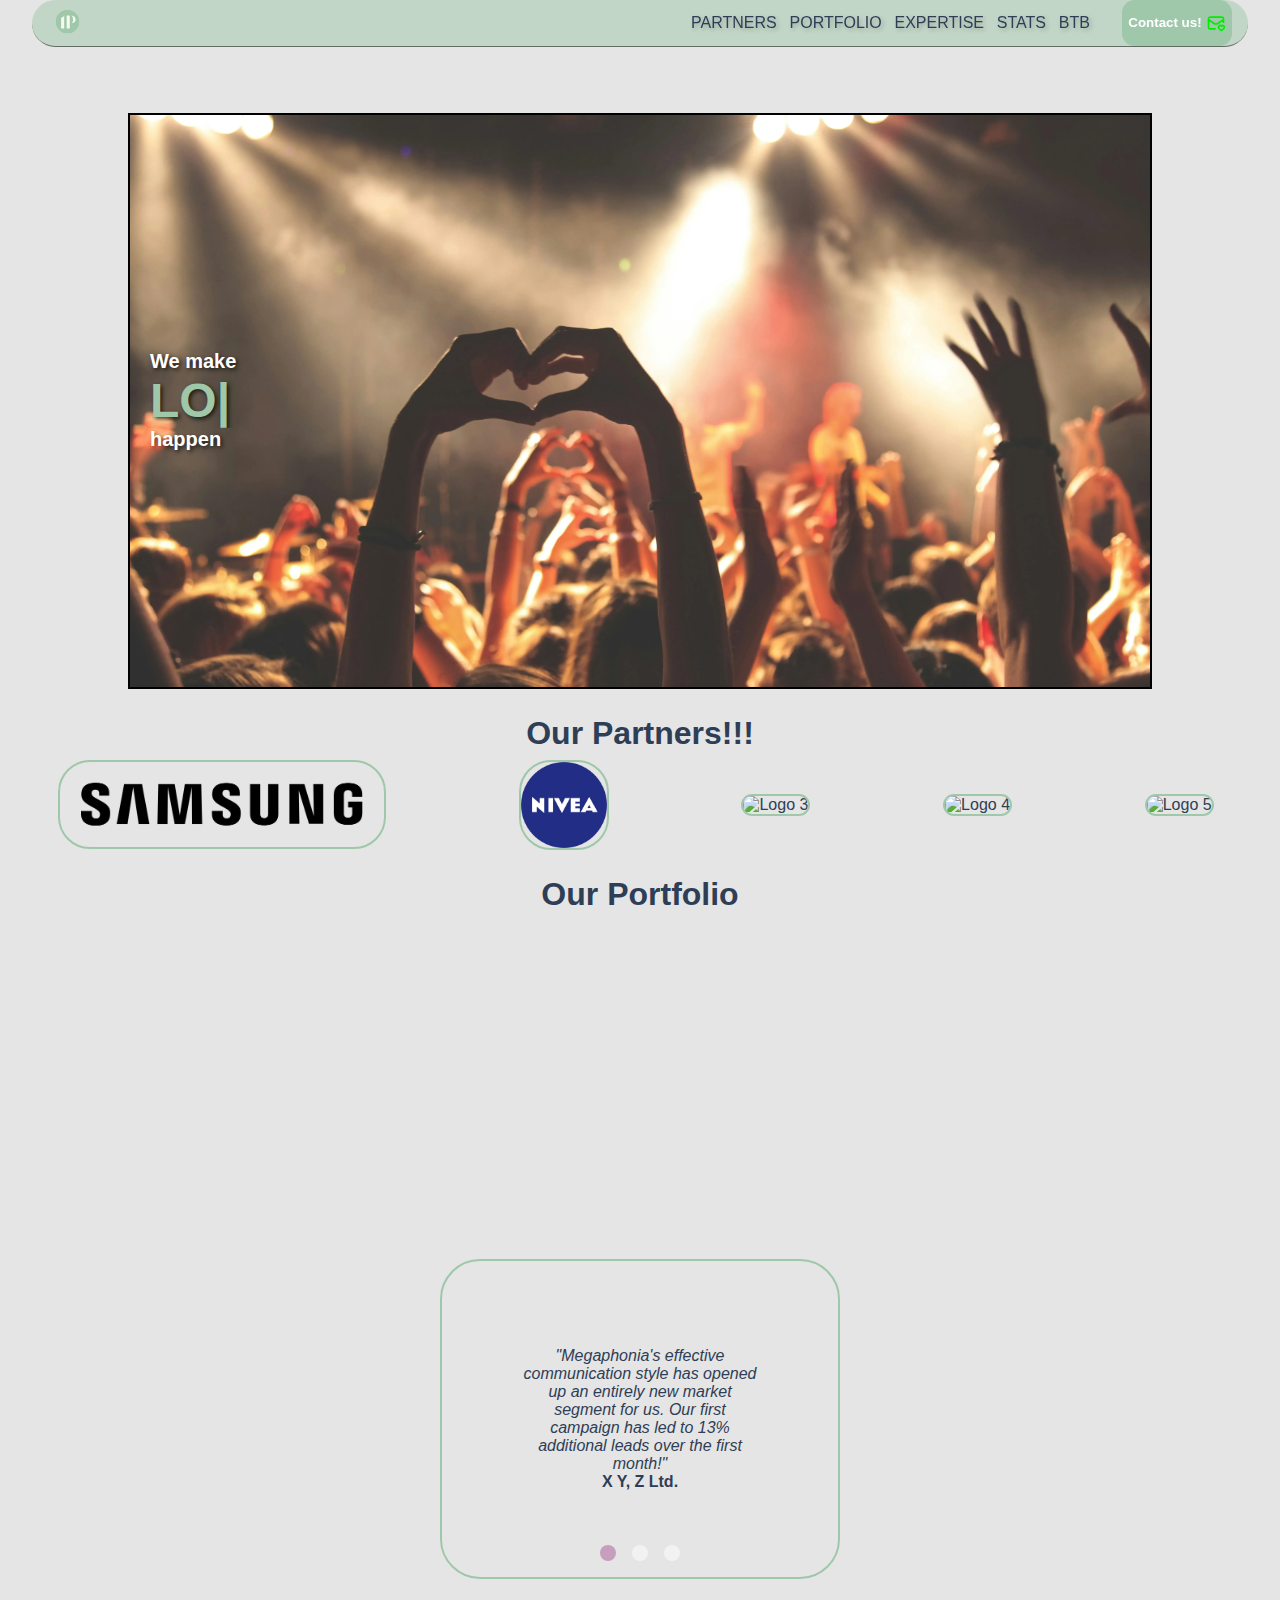
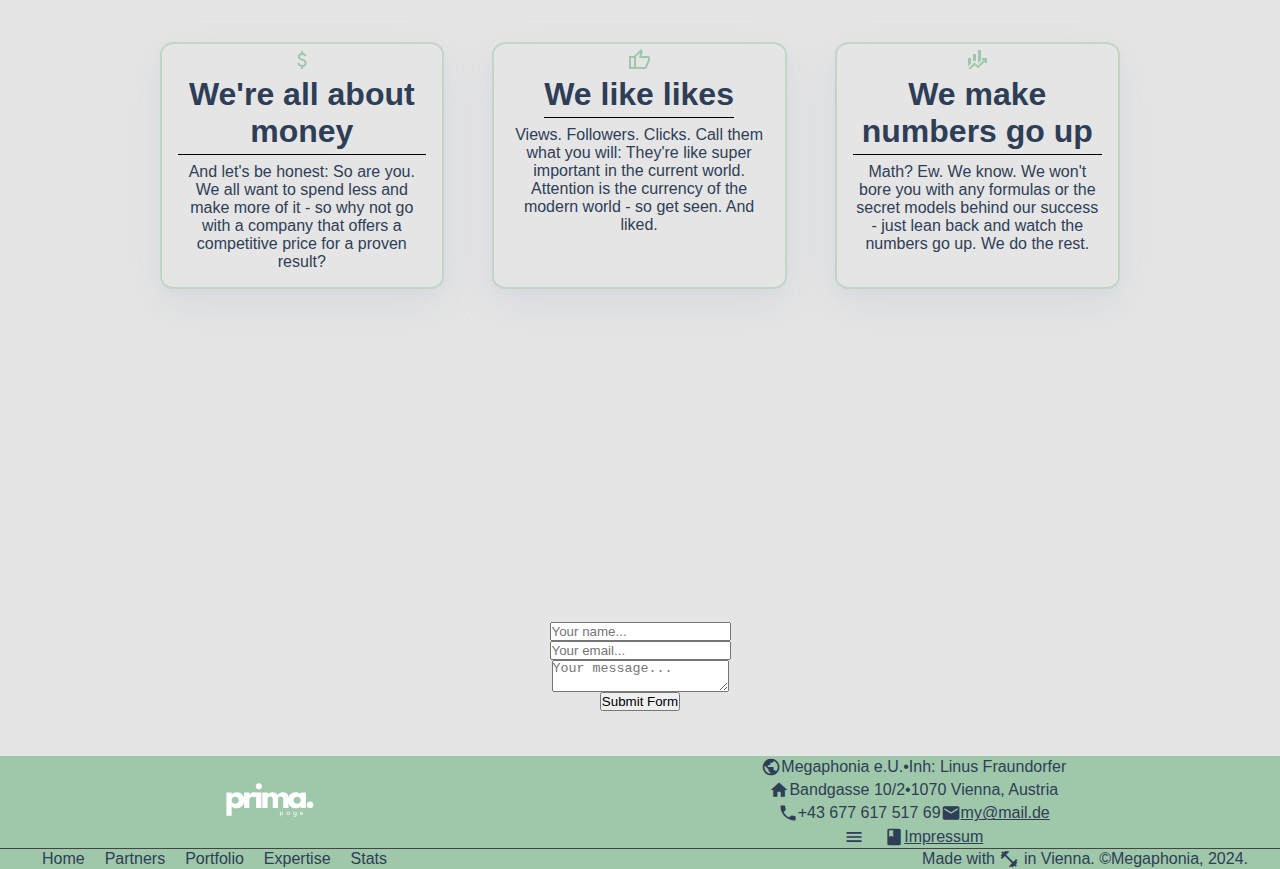
==== index.html @ dde67810 "testing github hook" ====
<!DOCTYPE html>
</body>
</html>
<html lang="en">
<head>
  <meta charset="UTF-8" />
  <meta name="viewport" content="width=device-width, initial-scale=1.0" />
  <title>Be heard.</title>
  <link href="index.css" rel="stylesheet" />
  <link href="header-footer.css" rel="stylesheet" />
  <link href="https://fonts.googleapis.com/icon?family=Material+Icons" rel="stylesheet" />
  <link rel="preconnect" href="https://rsms.me/">
  <link rel="stylesheet" href="https://rsms.me/inter/inter.css">
  <script src="header-footer.js" defer></script>
  <script src="index.js" defer></script>
</head>
<body>
  <div id="header-container"></div>

  <main>
    <section class="hero center-horizontal">
      <div class="hero-container">
        <div class="animation-container">
          <div class="image-container">
            <img class="animated-image" src="./img/hero/webp/crowd-heart.webp" alt="Dynamic Image">
            <img class="animated-image" src="./img/hero/webp/crowd-happy.webp" alt="Dynamic Image">
            <img class="animated-image" src="./img/hero/webp/fireworks.webp" alt="Dynamic Image">
            <img class="animated-image" src="./img/hero/webp/hercules.webp" alt="Dynamic Image">
            <img class="animated-image" src="./img/hero/webp/soccer.webp" alt="Dynamic Image">
            <img class="animated-image" src="./img/hero/webp/swimmer.webp" alt="Dynamic Image">
            <div class="text-overlay">
              <p>We make</p>
              <p id="animated-text" class="typing"></p>
              <p>happen</p>
            </div>
          </div>
        </div>
      </div>
    </section>

    <section id="partners">
      <h1>Our Partners!!!</h1>
      <div class="wrapper">
        <div class="logos">
          <img loading="lazy" src="./img/partners/samsung-logo.png" alt="Samsung">
          <img loading="lazy" src="./img/partners/nivea-logo.png" alt="Nivea">
          <img loading="lazy" src="https://picsum.photos/200/300" alt="Logo 3">
          <img loading="lazy" src="https://picsum.photos/200/300" alt="Logo 4">
          <img loading="lazy" src="https://picsum.photos/200/300" alt="Logo 5">
        </div>
        <div class="logos">
          <img loading="lazy" src="./img/partners/samsung-logo.png" alt="Samsung">
          <img loading="lazy" src="./img/partners/nivea-logo.png" alt="Nivea">
          <img loading="lazy" src="https://picsum.photos/200/300" alt="Logo 3">
          <img loading="lazy" src="https://picsum.photos/200/300" alt="Logo 4">
          <img loading="lazy" src="https://picsum.photos/200/300" alt="Logo 5">
        </div>
      </div>
    </section>

    <section id="portfolio" class="center-horizontal">
      <h1>Our Portfolio</h1>
      <div class="portfolio-wrapper">
        <div class="portfolio-pic appear">
          <a href="./portfolio.html">
            <img loading="lazy" src="https://picsum.photos/600/400" alt="Portfolio Image">
          </a>
        </div>
        <div class="portfolio-pic appear">
          <a href="./portfolio.html">
            <img loading="lazy" src="https://picsum.photos/600/400" alt="Portfolio Image">
          </a>
        </div>
        <div class="portfolio-pic appear">
          <a href="./portfolio.html">
            <img loading="lazy" src="https://picsum.photos/600/400" alt="Portfolio Image">
          </a>
        </div>
        <!-- <div class="portfolio-pic appear">
          <a href="./portfolio.html">
            <img loading="lazy" src="https://picsum.photos/600/400" alt="Portfolio Image">
          </a>
        </div> -->
      </div>
    </section>

    <section class="quote-slider">
      <div class="quote active">
        <div class="quote-info">
          <p class="quote-text">"Megaphonia's effective communication style has opened up an entirely new market segment for us. Our first campaign has led to 13% additional leads over the first month!"</p>
          <p class="quote-author">X Y, Z Ltd.</p>
        </div>
      </div>
      <div class="quote">
        <div class="quote-info">
          <p class="quote-text">"We were pleasantly surprised by the swift communication we had with Megaphonia. They always listened to our feedback to tailor the campaigns to our customers while still maintaining our own brand identity."</p>
          <p class="quote-author">Joe Rogan, Macrohard</p>
        </div>
      </div>
      <div class="quote">
        <div class="quote-info">
          <p class="quote-text">"As a startup, we wanted to get the most bang for our buck. Megaphonia delivered! Creativity does not have to be expensive - and they're worth every cent. We now trust them with all our marketing material."</p>
          <p class="quote-author">Petra M., Large Company</p>
        </div>
      </div>
      <div class="navigation">
        <svg class="chevron-left prev-btn" width="100%" height="100%" viewBox="-5.5 0 26 26" version="1.1" xmlns="http://www.w3.org/2000/svg" xmlns:xlink="http://www.w3.org/1999/xlink" xmlns:sketch="http://www.bohemiancoding.com/sketch/ns">
          <title>chevron-left</title>
          <desc>Created with Sketch Beta.</desc>
          <g id="Page-1" stroke="none" stroke-width="1" fill="none" fill-rule="evenodd" sketch:type="MSPage">
            <g id="Icon-Set-Filled" sketch:type="MSLayerGroup" transform="translate(-423.000000, -1196.000000)" fill="#000000">
              <path d="M428.115,1209 L437.371,1200.6 C438.202,1199.77 438.202,1198.43 437.371,1197.6 C436.541,1196.76 435.194,1196.76 434.363,1197.6 L423.596,1207.36 C423.146,1207.81 422.948,1208.41 422.985,1209 C422.948,1209.59 423.146,1210.19 423.596,1210.64 L434.363,1220.4 C435.194,1221.24 436.541,1221.24 437.371,1220.4 C438.202,1219.57 438.202,1218.23 437.371,1217.4 L428.115,1209" id="chevron-left" sketch:type="MSShapeGroup"></path>
            </g>
          </g>
        </svg>
        <svg class="chevron-right next-btn" width="100%" height="100%" viewBox="-5.5 0 26 26" version="1.1" xmlns="http://www.w3.org/2000/svg" xmlns:xlink="http://www.w3.org/1999/xlink" xmlns:sketch="http://www.bohemiancoding.com/sketch/ns">
          <title>chevron-right</title>
          <desc>Created with Sketch Beta.</desc>
          <g id="Page-1" stroke="none" stroke-width="1" fill="none" fill-rule="evenodd" sketch:type="MSPage">
            <g id="Icon-Set-Filled" sketch:type="MSLayerGroup" transform="translate(-474.000000, -1196.000000)" fill="#000000">
              <path d="M488.404,1207.36 L477.637,1197.6 C476.806,1196.76 475.459,1196.76 474.629,1197.6 C473.798,1198.43 473.798,1199.77 474.629,1200.6 L483.885,1209 L474.629,1217.4 C473.798,1218.23 473.798,1219.57 474.629,1220.4 C475.459,1221.24 476.806,1221.24 477.637,1220.4 L488.404,1210.64 C488.854,1210.19 489.052,1209.59 489.015,1209 C489.052,1208.41 488.854,1207.81 488.404,1207.36" id="chevron-right" sketch:type="MSShapeGroup"></path>
            </g>
          </g>
        </svg>
      </div>
      <div class="quote-slider-icons">
        <div class="quote-slider-icon active"></div>
        <div class="quote-slider-icon"></div>
        <div class="quote-slider-icon"></div>
      </div>
    </section>

    <section id="usp" class="center-horizontal">
      <div class="usp-section">
        <div class="usp-logo"><img src="./img/icons/dollar-sign.svg" alt="Dollar sign"></div>
        <div class="usp-text">
          <h1>We're all about money</h1>
          <p>And let's be honest: So are you. We all want to spend less and make more of it - so why not go with a company that offers a competitive price for a proven result?</p>
        </div>
      </div>
      <div class="usp-section">
        <div class="usp-logo"><img src="./img/icons/thumbs-up.svg" alt="Thumbs up"></div>
        <div class="usp-text">
          <h1>We like likes</h1>
          <p>Views. Followers. Clicks. Call them what you will: They're like super important in the current world. Attention is the currency of the modern world - so get seen. And liked.</p>
        </div>
      </div>
      <div class="usp-section">
        <div class="usp-logo"><img src="./img/icons/statistic-up.svg" alt="Statistics up"></div>
        <div class="usp-text">
          <h1>We make numbers go up</h1>
          <p>Math? Ew. We know. We won't bore you with any formulas or the secret models behind our success - just lean back and watch the numbers go up. We do the rest.</p>
        </div>
      </div>
    </section>

    <section id="stats">
      <div class="stats-copy">
        <h1><span class="counter" id="counter" data-target="20" data-duration="3000">0</span> smiles</h1>
        <p>Lorem ipsum dolor sit amet consectetur, adipisicing elit. Similique quibusdam et nisi modi, esse accusantium dolorem necessitatibus aspernatur officiis inventore.</p>
      </div>
      <div class="stats-copy">
        <h1><span class="counter" id="counter" data-target="14" data-duration="1000">5</span> %</h1>
        <p>Lorem ipsum dolor sit amet consectetur adipisicing elit. Amet iure earum atque libero sit totam, rerum possimus expedita dolorem labore minima praesentium modi rem eum molestiae aliquid officiis molestias debitis consequuntur ipsum quibusdam! Iste, quaerat ad deleniti rem repellat, commodi impedit perferendis labore, iusto facilis sunt? Perferendis quas necessitatibus qui.</p>
      </div>
      <div class="stats-copy">
        <h1><span class="counter" id="counter" data-target="1337" data-duration="9000">420</span> clients</h1>
        <p>Lorem ipsum dolor sit amet consectetur adipisicing elit. Doloremque quos ipsum labore at minus ex?</p>
      </div>
    </section>

    <section id="contact-form" class="contact-us">
      <form id="contact-form" action="https://api.web3forms.com/submit" method="POST">
        <input type="hidden" name="access_key" value="3937ab00-0ff1-48d8-9ce5-38470c4da02c" />
        <input type="text" name="name" placeholder="Your name..." required />
        <input type="email" name="email" placeholder="Your email..." required />
        <textarea name="message" placeholder="Your message..." required></textarea>
        <input type="checkbox" name="botcheck" class="hidden" style="display: none" />
        <div class="h-captcha" data-captcha="true"></div>
        <input type="hidden" name="redirect" value="https://mywebsite.com/thanks.html" />
        <button type="submit">Submit Form</button>
      </form>
    </section>
  </main>

  <div id="footer-container"></div>
</body>
</html>
---- index.css ----
:root {
  --main-bg-color: rgba(0, 0, 0, 0.1);
  --secondary-bg-color: #9fc7aa;
  --secondary-bg-color-rgba: rgba(159, 199, 170, 0.5);
  --active-color: #c79fbc;
  --main-font-color: #2e3e56;
  --secondary-font-color: #444;
  font-family: Inter, "Bebas Neue", sans-serif;
  font-feature-settings: "liga" 1, "calt" 1;
}

@supports (font-variation-settings: normal) {
  :root {
    font-family: InterVariable, sans-serif;
  }
}

* {
  margin: 0;
  padding: 0;
  box-sizing: border-box;
}

.center-horizontal {
  margin: 0 auto;
}

.hero-container,
.portfolio-wrapper,
.quote-slider,
.usp-section,
#stats {
  margin: 0 auto;
}

body {
  display: flex;
  flex-direction: column;
  align-items: center;
  background-color: var(--main-bg-color);
  color: var(--main-font-color);
  gap: 5vh;
}

body main {
  display: flex;
  flex-direction: column;
  gap: 2vh;
}

.hero {
  margin: 7.5vh auto 0;
  width: 80vw;
  max-width: 1200px;
  display: flex;
}

.hero-container {
  width: 100%;
  aspect-ratio: 16/9;
  display: flex;
  justify-content: center;
  align-items: center;
  overflow: hidden;
  background-color: var(--main-bg-color);
  position: relative;
}

.animation-container {
  position: absolute;
  width: 100%;
  height: 100%;
  overflow: hidden;
  border: 2px solid #000;
}

.image-container {
  position: absolute;
  width: 100%;
  height: 100%;
  display: flex;
  align-items: center;
  justify-content: center;
}

.animated-image {
  position: absolute;
  width: 100%;
  height: 100%;
  object-fit: cover;
  opacity: 0;
  transition: opacity 1s ease-in-out;
}

.animated-image.show {
  opacity: 1;
}

.text-overlay {
  position: absolute;
  left: 20px;
  display: flex;
  flex-direction: column;
  justify-content: center;
  height: 100%;
  color: #fff;
  text-shadow: 2px 2px 4px rgba(0, 0, 0, 0.7);
  z-index: 3;
  font-size: 1.25rem;
  font-weight: bold;
}

.typing {
  white-space: nowrap;
  overflow: hidden;
  font-size: 3rem;
  color: var(--secondary-bg-color);
}

@keyframes card-zoom {
  from {
    transform: scale(1);
  }
  to {
    transform: scale(1.2);
  }
}

#partners {
  width: 100vw;
  display: flex;
  flex-direction: column;
  overflow: hidden;
  position: relative;
}

#partners h1 {
  margin: 0;
  padding: 0.5rem 0;
  text-align: center;
  flex: 0 1 auto;
}

.wrapper {
  display: flex;
  flex-grow: 1;
  width: 200%;
  animation: scroll-horizontal 20s linear infinite;
  gap: 1rem;
  justify-content: space-around;
  align-items: center;
  position: relative;
}

.wrapper:hover {
  animation-play-state: paused;
}

@keyframes scroll-horizontal {
  0% {
    transform: translateX(0);
  }
  100% {
    transform: translateX(-50%);
  }
}

.wrapper .logos {
  display: flex;
  flex: 1;
  justify-content: space-around;
  align-items: center;
  gap: 1rem;
  border-radius: 2rem;
}

.logos img {
  height: auto;
  max-height: 10vh;
  object-fit: contain;
  border-radius: 2rem;
  border: 2px solid var(--secondary-bg-color);
}

#portfolio {
  display: flex;
  flex-wrap: wrap;
  flex-direction: column;
  max-width: 90vw;
  justify-content: center;
  align-items: center;
}

#portfolio h1 {
  text-align: center;
  padding: 0.5rem;
}

.portfolio-wrapper {
  display: flex;
  justify-content: center;
  align-items: center;
  gap: 1rem;
  flex-wrap: wrap;
}

.portfolio-pic {
  border: 2px solid var(--secondary-bg-color);
  border-radius: 2.5rem;
  width: 25vw;
  height: 25vw;
}

.portfolio-pic img {
  width: 100%;
  height: 100%;
  object-fit: cover;
  border-radius: 2.5rem;
}

#portfolio .appear {
  opacity: 0;
  transform: translateY(20px);
  transition: all 0.5s ease;
}

#portfolio.inview .appear:nth-child(1) {
  transition-delay: 0.1s;
  opacity: 1;
  transform: translateY(0);
}

#portfolio.inview .appear:nth-child(2) {
  transition-delay: 0.2s;
  opacity: 1;
  transform: translateY(0);
}

#portfolio.inview .appear:nth-child(3) {
  transition-delay: 0.3s;
  opacity: 1;
  transform: translateY(0);
}

#portfolio.inview .appear:nth-child(4) {
  transition-delay: 0.4s;
  opacity: 1;
  transform: translateY(0);
}

.quotes {
  margin-top: 5vh;
  border: 2px solid var(--secondary-bg-color);
  display: flex;
  width: 50vw;
  height: 25vh;
  justify-content: center;
  align-items: center;
}

.quote-slider {
  width: 25rem;
  height: 20rem;
  border: 2px solid var(--secondary-bg-color);
  border-radius: 2.5rem;
  position: relative;
  margin: 0 auto;
}

.quote-slider:hover .navigation {
  opacity: 1;
}

.quote-author {
  font-weight: bold;
}

.navigation {
  display: flex;
  align-items: center;
  justify-content: space-between;
  width: 100%;
  height: 100%;
  opacity: 0;
  transition: opacity ease 0.5s;
}

.quote-slider-icons .quote-slider-icon.active {
  background: var(--active-color);
}

.chevron-left,
.chevron-right {
  z-index: 999;
  width: 1.75rem;
  height: 1.75rem;
  background: rgba(255, 255, 255, 0.5);
  cursor: pointer;
  border-radius: 50%;
}

.quote-slider .quote {
  position: absolute;
  opacity: 0;
  width: 15rem;
  height: 5rem;
  text-align: center;
  display: flex;
  justify-content: center;
  align-items: center;
}

.quote-slider {
  display: flex;
  justify-content: center;
  align-items: center;
  text-align: justify;
}

.quote-slider .quote.active {
  opacity: 1;
  transform: translateX(0%);
  transition: transform 0.5s, opacity 0.25s;
}

.quote-slider .quote-info {
  position: absolute;
}

.quote-slider .quote-text {
  font-style: italic;
}

.quote-slider-icons {
  z-index: 999;
  width: 5rem;
  height: 1rem;
  position: absolute;
  bottom: 5%;
  left: 50%;
  transform: translateX(-50%);
  display: flex;
  justify-content: space-between;
}

.quote-slider-icon {
  background-color: rgba(255, 255, 255, 0.5);
  border-radius: 50%;
  height: 100%;
  width: 1rem;
  cursor: pointer;
}

#usp {
  margin-top: 5vh;
  width: 75vw;
  display: flex;
  justify-content: space-between;
  border-radius: 5%;
  gap: 5%;
}

.usp-section {
  /* background-color: var(--secondary-bg-color); */
  border-radius: 5%;
  text-align: center;
  /* border-color: var(--secondary-bg-color); */
  border: solid 2px var(--secondary-bg-color-rgba);
  /* box-shadow: var(--secondary-bg-color-rgba); */
  box-shadow: 0 5px 10px rgba(154, 160, 185, 0.05),
    0 15px 40px rgba(166, 173, 201, 0.2);
}

.usp-text {
  padding: 0 1rem 1rem;
}

.usp-text h1 {
  border-bottom: black 1px solid;
  display: inline-block;
  padding-bottom: 0.25rem;
}

.usp-text p {
  padding-top: 0.5rem;
}

.usp-logo img {
  filter: brightness(0) saturate(100%) invert(92%) sepia(12%) saturate(581%)
    hue-rotate(79deg) brightness(82%) contrast(89%);
  padding-top: 0.25rem;
}

#stats {
  display: flex;
  width: 75vw;
  flex-wrap: wrap;
  gap: 5%;
  margin-top: 5vh;
  justify-content: center;
  align-items: center;
  border-radius: 2rem;
}

@keyframes fadeIn {
  from {
    opacity: 0;
    transform: translateY(20px);
  }
  to {
    opacity: 1;
    transform: translateY(0);
  }
}

#stats .stats-copy {
  opacity: 0;
  flex: 1 1 20%;
  /* background-color: var(--secondary-bg-color); */
  transform: translateY(20px);
  border: 1px solid beige;
  text-align: center;
  border-radius: 1rem;
  border: solid 2px var(--secondary-bg-color-rgba);
  /* box-shadow: var(--secondary-bg-color-rgba); */
  box-shadow: 0 5px 10px rgba(154, 160, 185, 0.05),
    0 15px 40px rgba(166, 173, 201, 0.2);
}

#stats .stats-copy.animate {
  animation: fadeIn 1s forwards;
  padding: 1rem 1rem 1rem;
}

#stats .stats-copy h1 {
  color: var(--main-font-color);
  border-bottom: black 1px solid;
  display: inline-block;
  padding-bottom: 0.25rem;
}

#stats .stats-copy p {
  padding-top: 0.5rem;
}

.contact-us {
  display: flex;
  flex-direction: column;
  justify-content: center;
  align-items: center;
}

#contact-form {
  display: flex;
  flex-direction: column;
  align-items: center;
  width: auto;
}

@media (max-width: 768px) {
  .hero-container,
  .portfolio-wrapper {
    /* width: 90vw; */
  }

  .portfolio-pic {
    width: 75vw;
    height: 75vw;
  }

  #usp {
    flex-wrap: wrap;
    align-items: center;
  }

  .usp-section {
    width: 80%;
    margin-bottom: 1rem;
  }

  #stats {
    flex-direction: column;
    align-items: center;
    gap: 0;
  }

  #stats .stats-copy {
    width: 80%;
    margin-bottom: 1rem;
  }
}
---- header-footer.css ----
:root {
  --main-bg-color: rgba(0, 0, 0, 0.1); /*0a1128 is footer color*/
  --secondary-bg-color: #9fc7aa;
  --secondary-bg-color-rgba: rgba(159, 199, 170, 0.5);
  --active-color: #c79fbc;
  --main-font-color: #2e3e56;
  --secondary-font-color: #444;
  font-family: Inter, "Bebas Neue", sans-serif;
  font-feature-settings: "liga" 1, "calt" 1; /* fix for Chrome */
}

@supports (font-variation-settings: normal) {
  :root {
    font-family: InterVariable, sans-serif;
  }
}

* {
  margin: 0;
  padding: 0;
  box-sizing: border-box;
}

body {
  display: flex;
  flex-direction: column;
  align-items: center;
  background-color: var(--main-bg-color);
  color: var(--main-font-color);
  gap: 5vh;
}

#header-container,
#footer-container {
  width: 100%;
  display: flex;
  justify-content: center;
}

header#menu {
  display: flex;
  flex-direction: column;
  align-items: center;
  width: 95vw;
  position: fixed;
  top: 0;
  z-index: 1000;
  background-color: var(--secondary-bg-color-rgba);
  border-radius: 2.5rem;
  border-bottom: 1px solid rgba(0, 0, 0, 0.5);
  padding: 0 1rem;
  text-shadow: 2px 2px 4px rgba(0, 0, 0, 0.25);
}

header#menu .sticky {
  position: fixed;
  top: 0;
  width: 95vw;
  z-index: 1000;
}

nav {
  display: flex;
  flex-wrap: wrap;
  width: 100%;
  justify-content: center;
}

nav > div.menu-text {
  display: flex;
  justify-content: space-between;
  align-items: center;
  flex: 1;
}

nav menu-logo img {
  width: 2.5rem;
  aspect-ratio: 1;
}

nav menu-items {
  display: flex;
  justify-content: flex-end;
  align-items: center;
  flex: 2;
  margin-right: 1rem;
}

nav ul {
  display: flex;
  gap: 0.8rem;
  align-items: center;
  flex-wrap: wrap;
  justify-content: space-around;
}

nav ul li {
  list-style-type: none;
}

nav a {
  color: var(--main-font-color);
  text-decoration: none;
  transition: color 0.3s ease;
}

nav a:hover,
nav a.active,
nav a:active {
  color: var(--active-color);
}

.contact-button-wrapper {
  display: flex;
  justify-content: center;
  margin-left: 1rem;
}

.contact-button-wrapper .headercontactbutton {
  background-color: var(--secondary-bg-color);
  color: white;
  border-radius: 0.8rem;
  padding: 0.8rem 0.4rem;
  font-weight: 800;
  display: flex;
  align-items: center;
  cursor: pointer;
  border: none;
}

.headercontactbutton:hover {
  color: var(--secondary-bg-color);
  background-color: white;
}

.headercontactmailicon {
  width: 1.25rem;
  height: 1.25rem;
  display: flex;
  align-items: center;
  justify-content: center;
}

.headercontactbtntxt {
  margin-right: 0.25rem;
}

.headercontactmailicon img {
  height: 100%;
  width: auto;
  display: block;
}

.filter-green {
  filter: invert(48%) sepia(79%) saturate(2476%) hue-rotate(86deg)
    brightness(118%) contrast(119%);
}

.button.headercontactbutton:hover .filter-green {
  filter: invert(0%) sepia(79%) saturate(2476%) hue-rotate(86deg)
    brightness(118%) contrast(119%);
}

@media (max-width: 768px) {
  nav menu-items {
    justify-content: center;
    margin-right: 0;
  }

  nav ul {
    align-items: center;
    margin: 0;
    row-gap: 0.25rem;
  }

  .contact-button-wrapper {
    margin-left: 0;
  }

  .headercontactbutton {
    text-align: center;
  }
}

.footer {
  background-color: var(--secondary-bg-color);
  color: var(--main-font-color);
  text-align: center;
  width: 100%;
}

.footer .material-icons {
  font-size: 1.25rem;
}

.footer-top {
  display: flex;
  justify-content: space-around;
  align-items: center;
  border-bottom: 1px solid var(--secondary-font-color);
}

.footer-logo {
  margin-right: 20px;
}

.footer-logo img {
  max-width: 100px;
  width: 10rem;
}

.footer-contact {
  display: flex;
  flex-direction: column;
  align-items: center;
}

.footer-contact p {
  margin: 0.1rem 0;
  display: flex;
  justify-content: center;
}

.footer-contact p span {
  display: flex;
  align-items: center;
}

.footer-contact .material-icons {
  vertical-align: middle;
}

.footer-contact a {
  color: var(--main-font-color);
}

.footer-bottom {
  display: flex;
  justify-content: space-between;
  align-items: center;
  flex-wrap: wrap;
  width: 95vw;
  margin: 0 auto;
}

.footer-links {
  display: flex;
  flex-wrap: wrap;
  align-items: center;
}

.footer-links a {
  text-decoration: none;
  margin: 0 10px;
  color: var(--main-font-color);
  transition: color 0.3s ease;
}

.footer-links a:hover {
  color: var(--active-color);
}

.footer-copyright {
  display: flex;
  align-items: center;
  justify-content: center;
  text-align: center;
}

.copyright-text {
  display: flex;
  align-items: center;
}

.copyright-text .material-icons {
  vertical-align: middle;
}

@media (max-width: 768px) {
  .footer-bottom {
    flex-direction: column;
    align-items: center;
    text-align: center;
  }

  .footer-links {
    justify-content: center;
    width: 100%;
  }

  .footer-copyright {
    justify-content: center;
    width: 100%;
  }
}
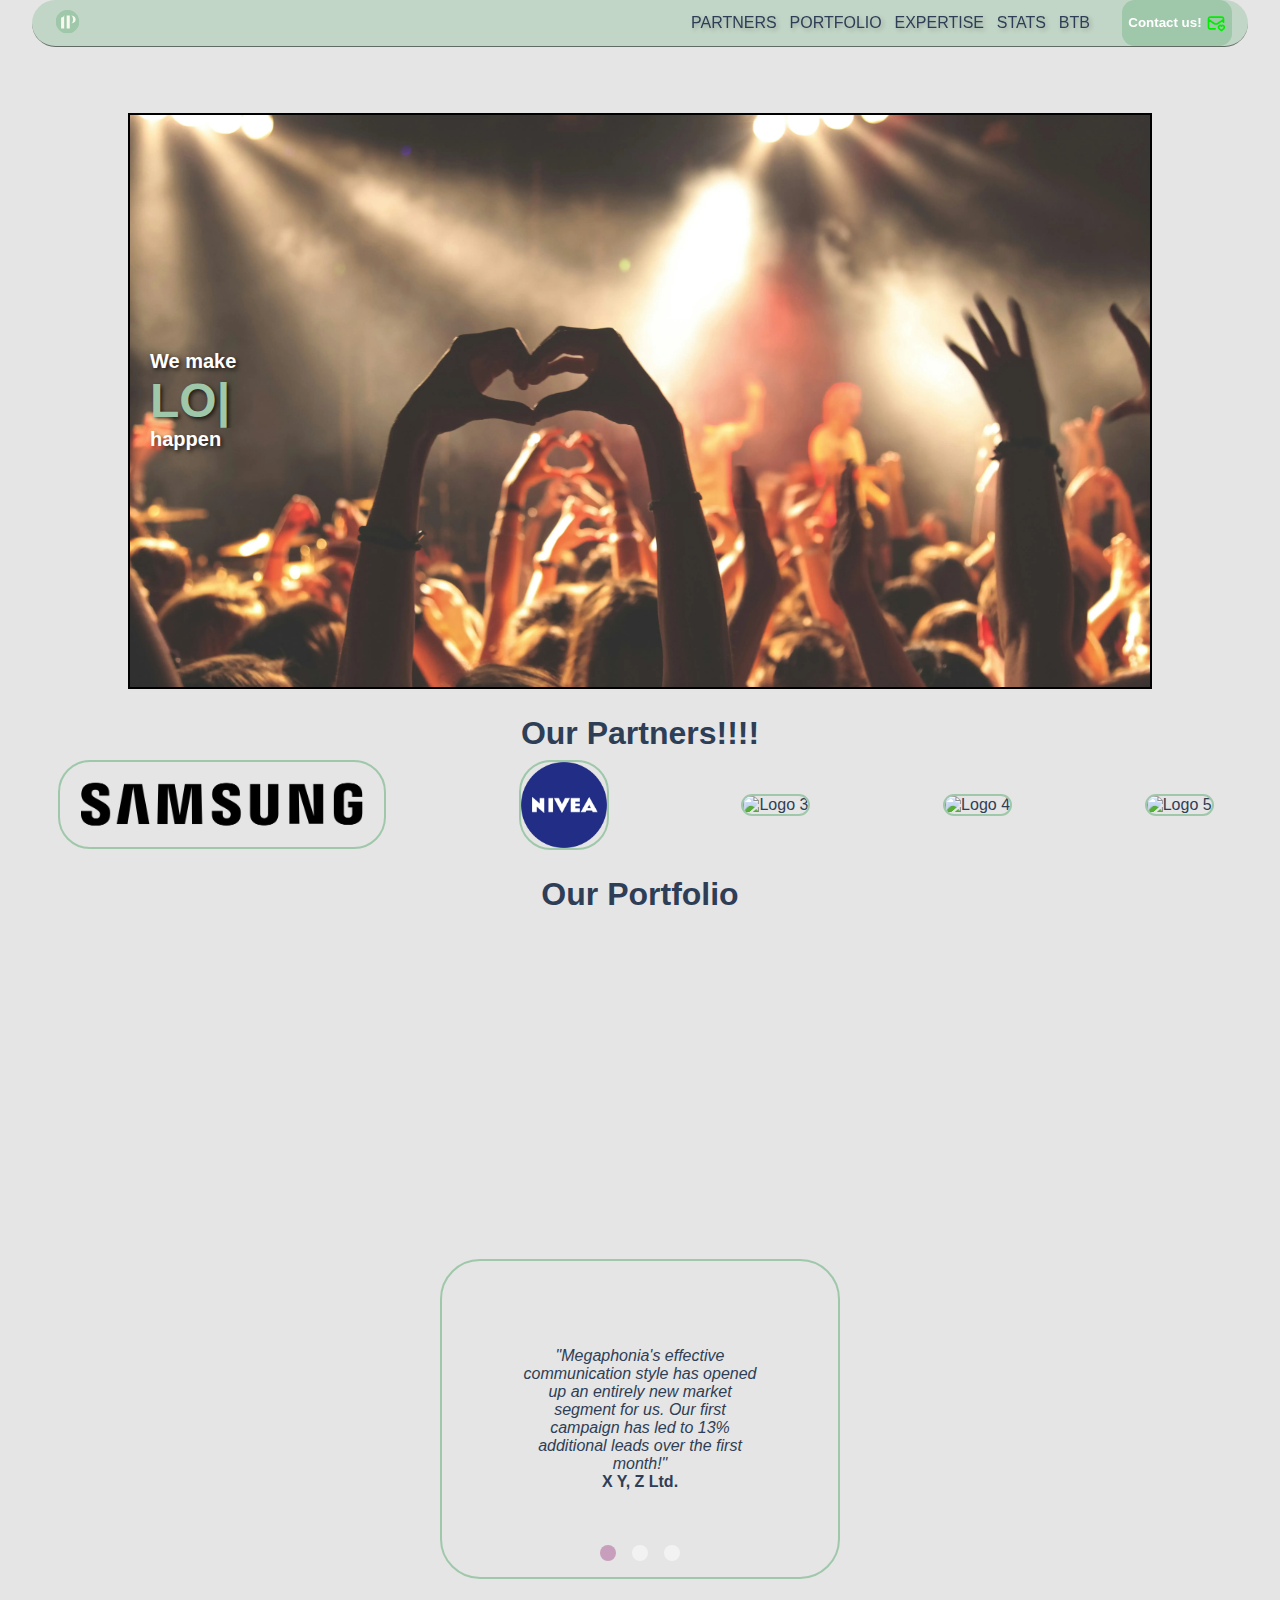
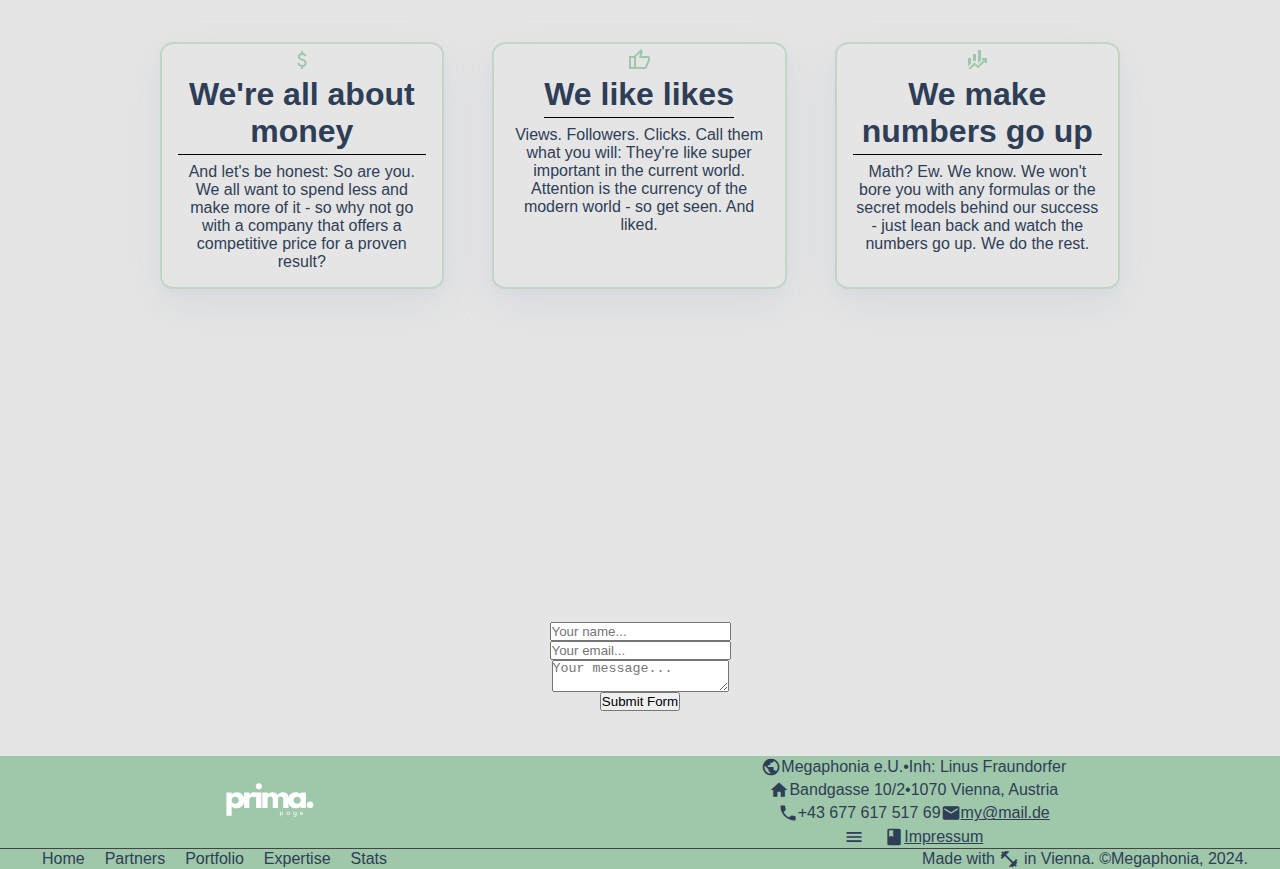
==== commit b1c0e824: "new test" ====
--- a/index.html
+++ b/index.html
@@ -39,7 +39,7 @@
     </section>
 
     <section id="partners">
-      <h1>Our Partners!!!</h1>
+      <h1>Our Partners!!!!</h1>
       <div class="wrapper">
         <div class="logos">
           <img loading="lazy" src="./img/partners/samsung-logo.png" alt="Samsung">
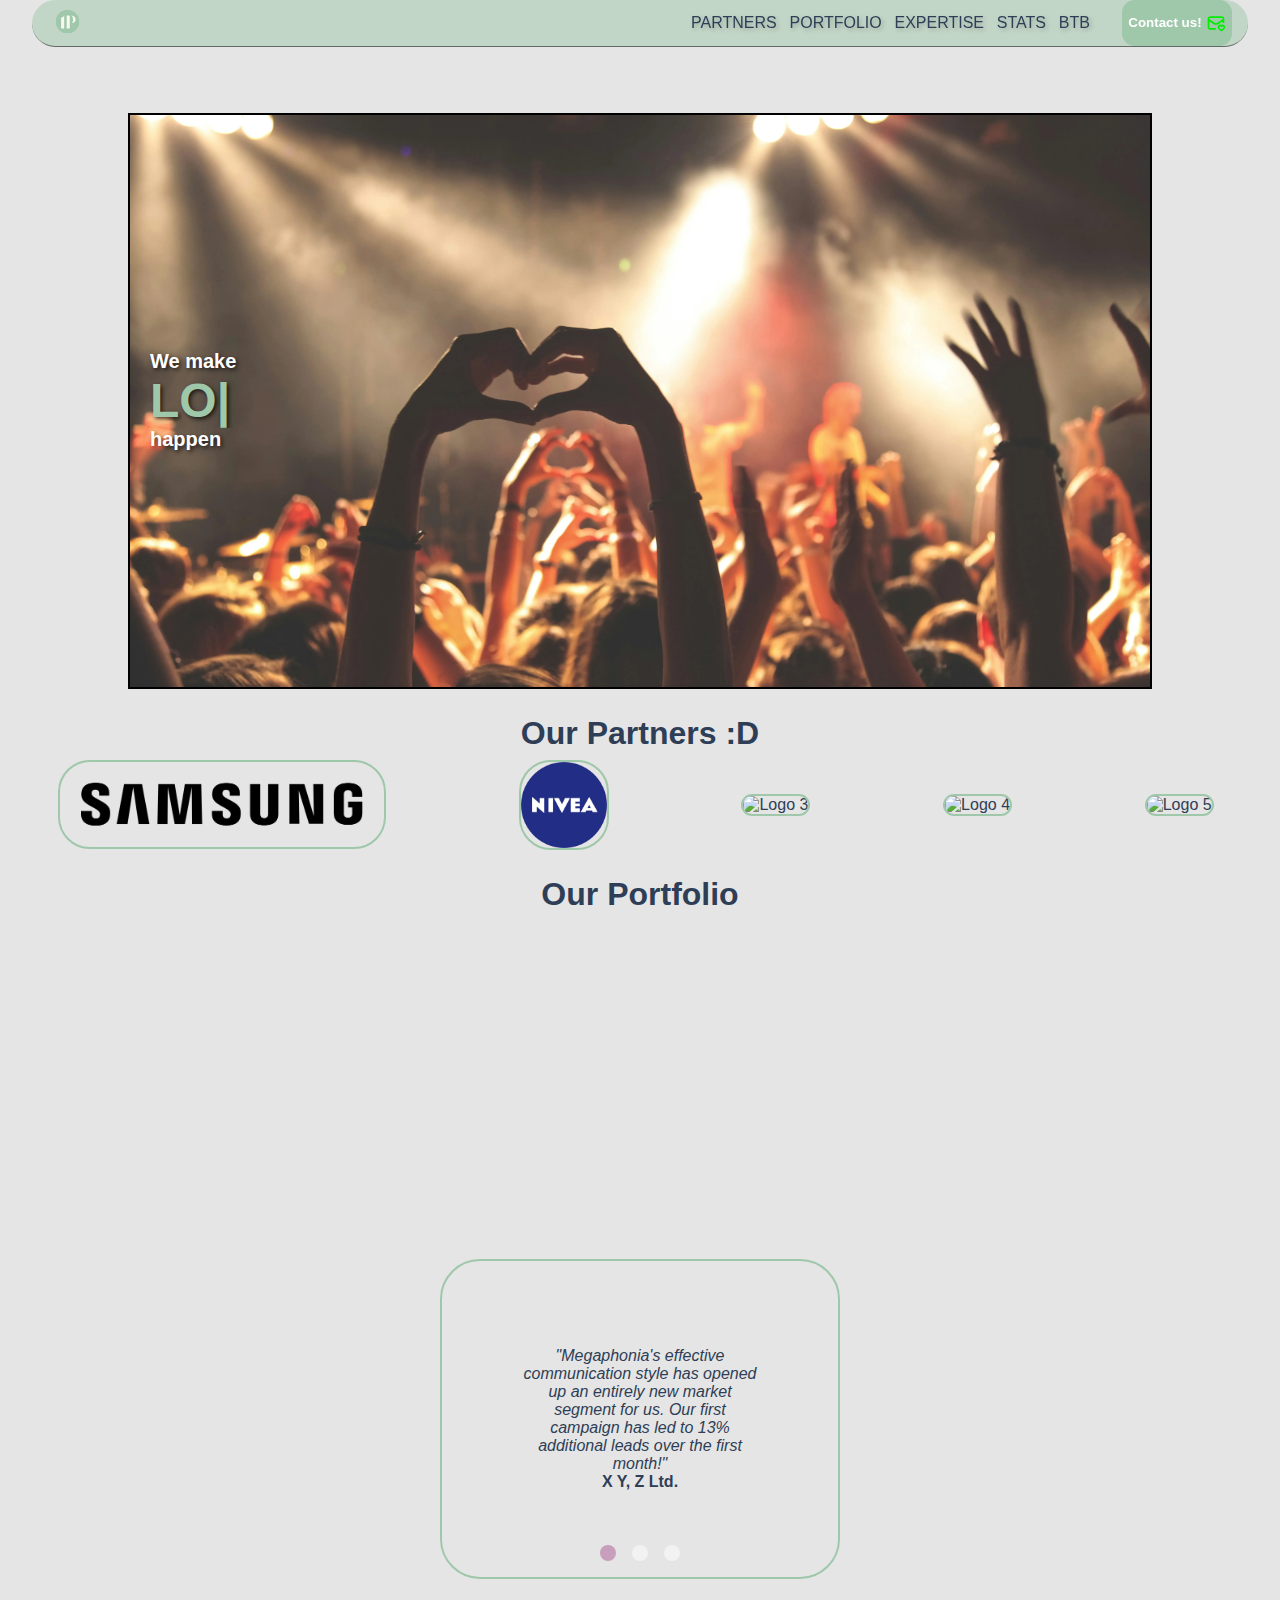
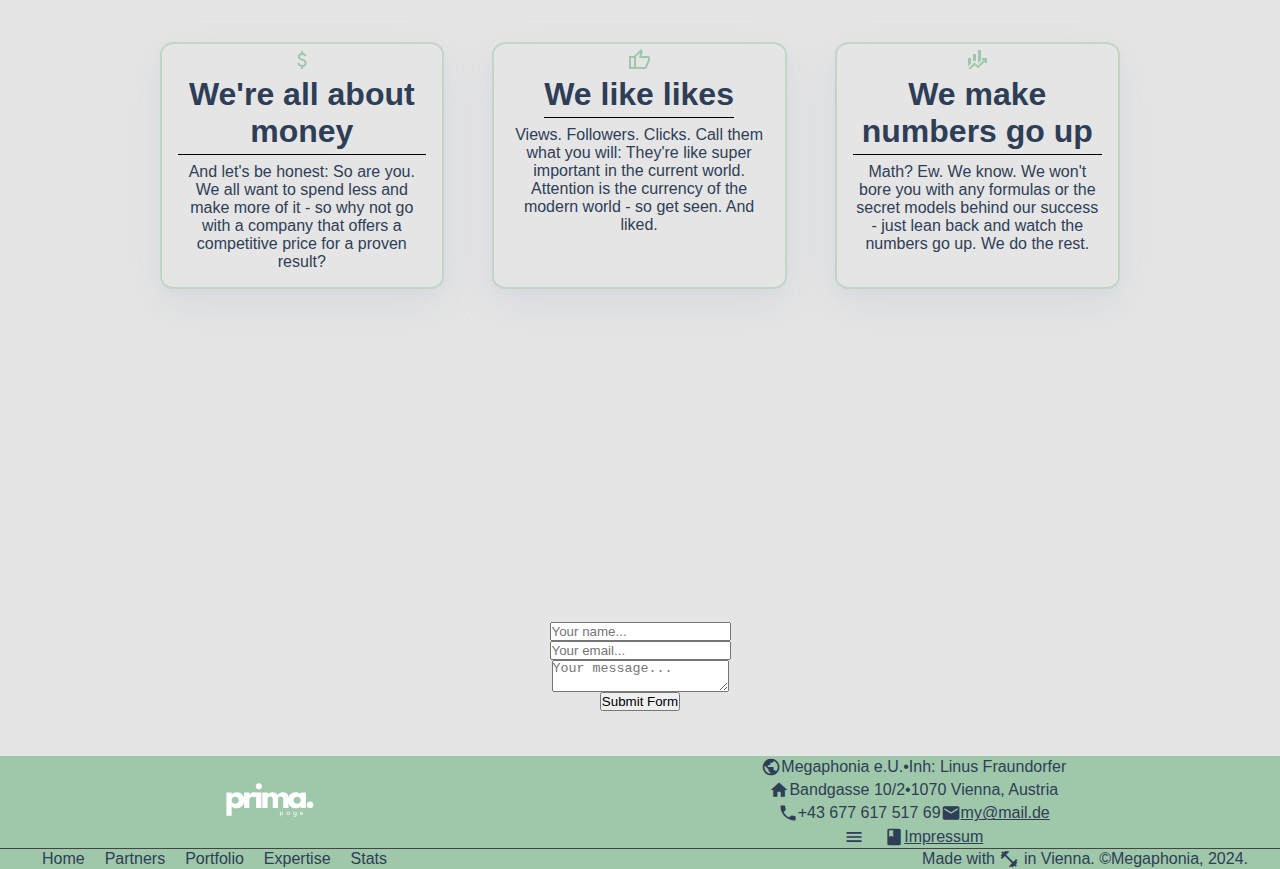
==== commit d16d2786: ":D" ====
--- a/index.html
+++ b/index.html
@@ -39,7 +39,7 @@
     </section>
 
     <section id="partners">
-      <h1>Our Partners!!!!</h1>
+      <h1>Our Partners :D</h1>
       <div class="wrapper">
         <div class="logos">
           <img loading="lazy" src="./img/partners/samsung-logo.png" alt="Samsung">
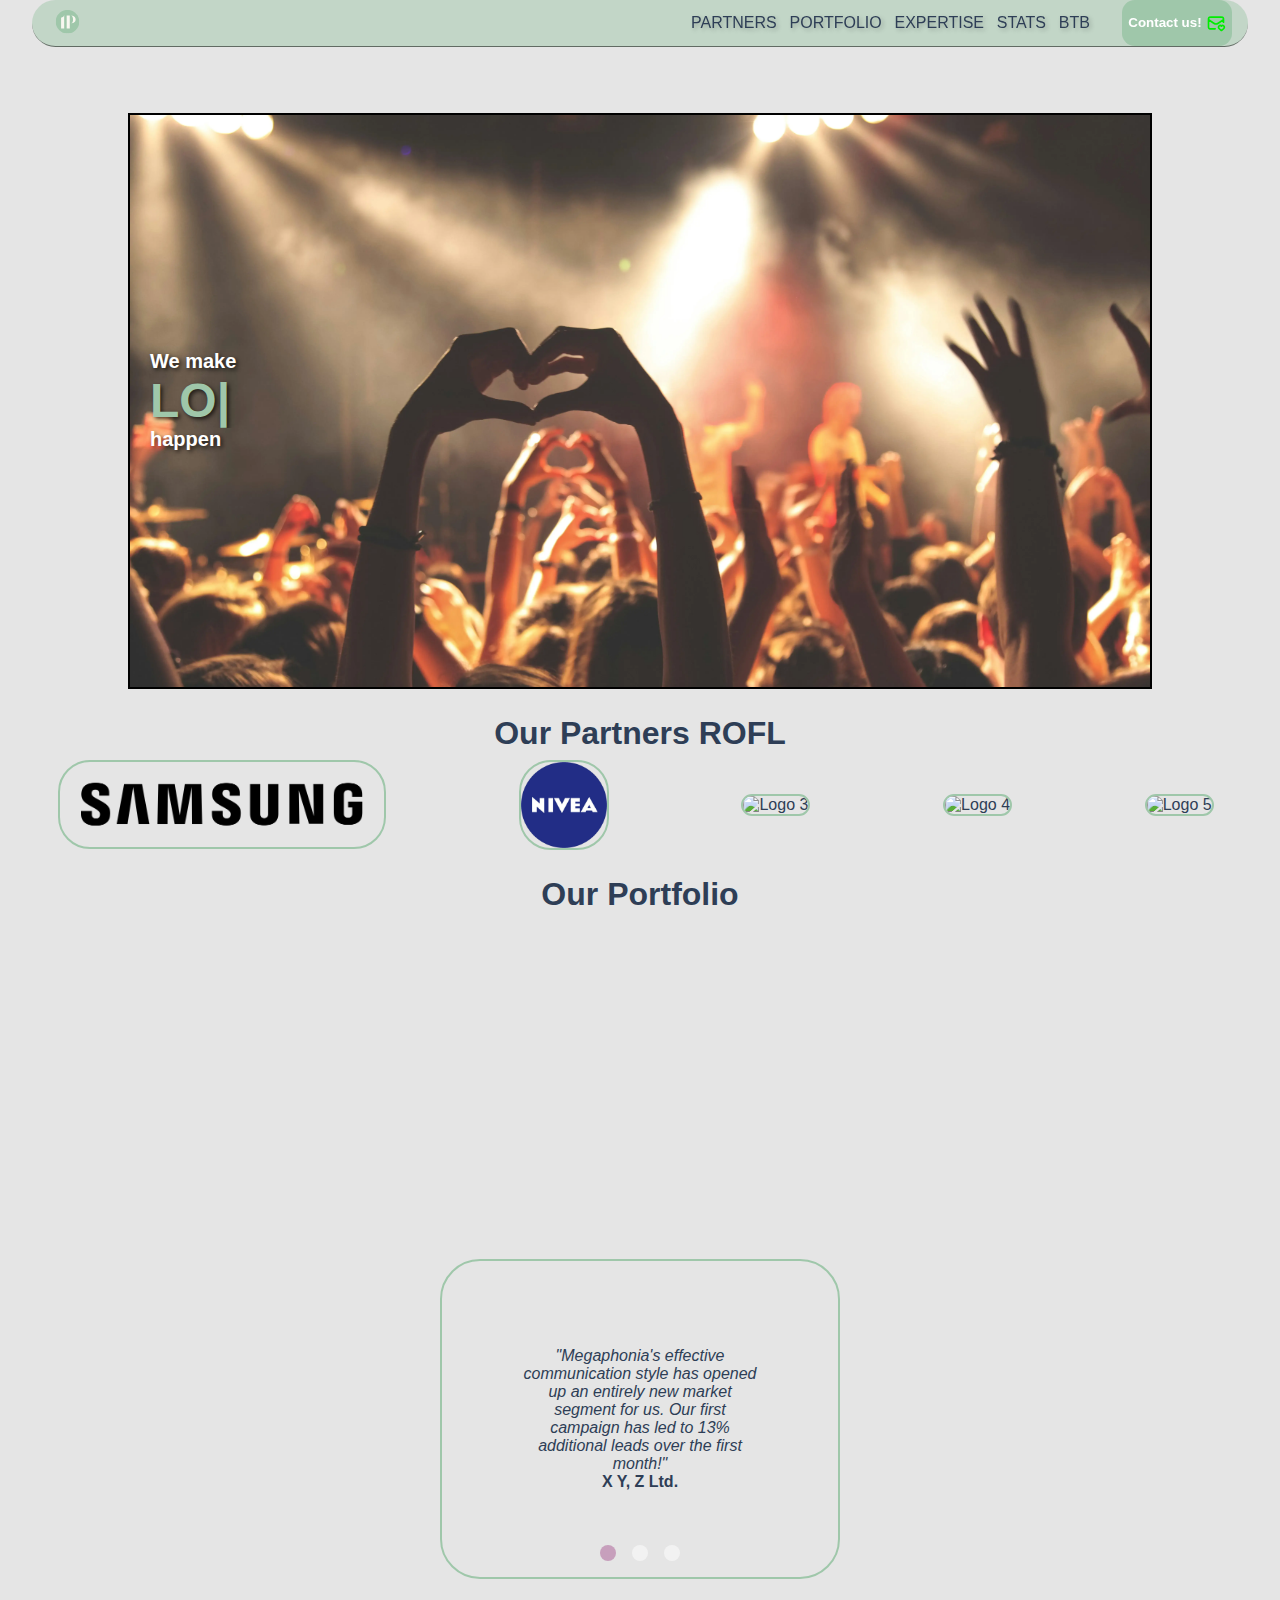
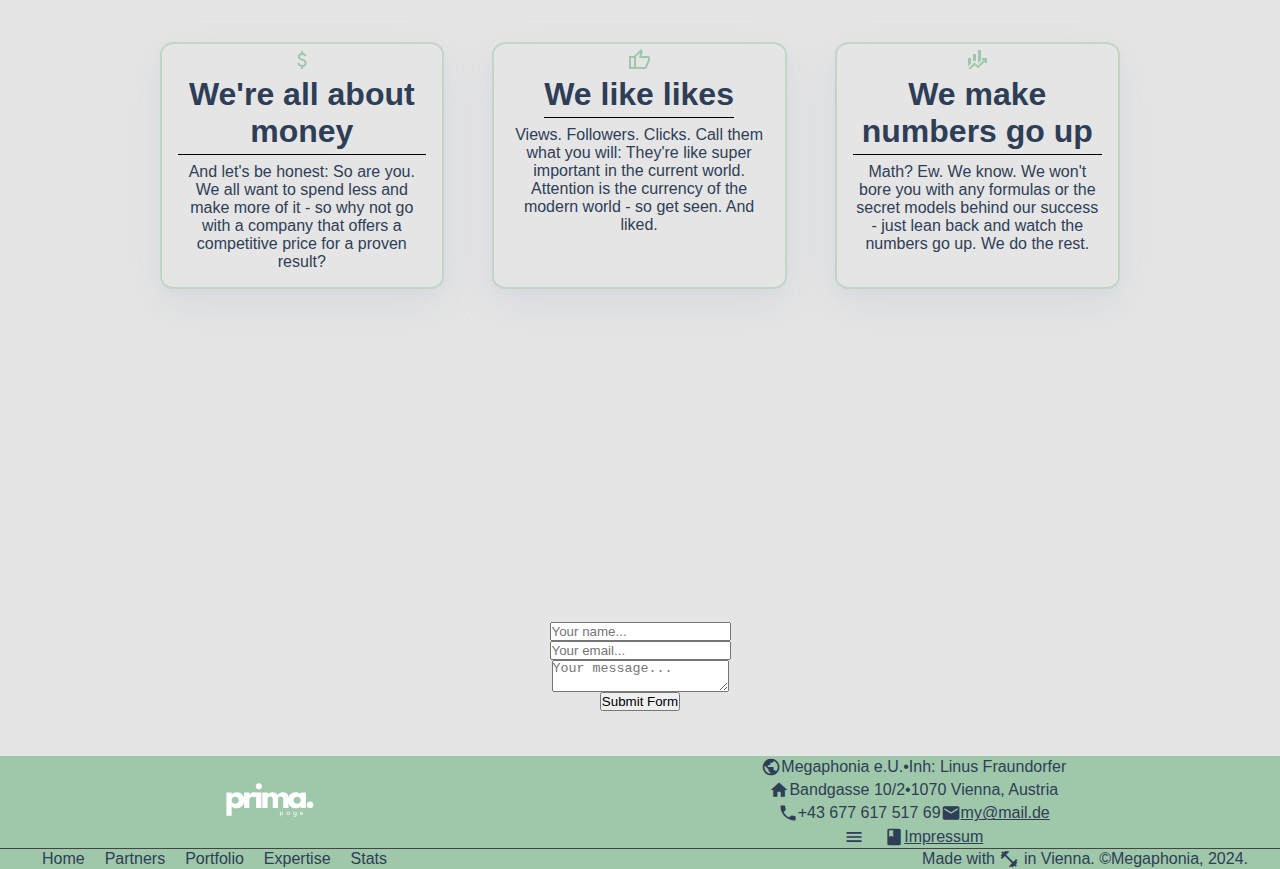
==== commit f2850f39: "ROFL" ====
--- a/index.html
+++ b/index.html
@@ -39,7 +39,7 @@
     </section>
 
     <section id="partners">
-      <h1>Our Partners :D</h1>
+      <h1>Our Partners ROFL</h1>
       <div class="wrapper">
         <div class="logos">
           <img loading="lazy" src="./img/partners/samsung-logo.png" alt="Samsung">
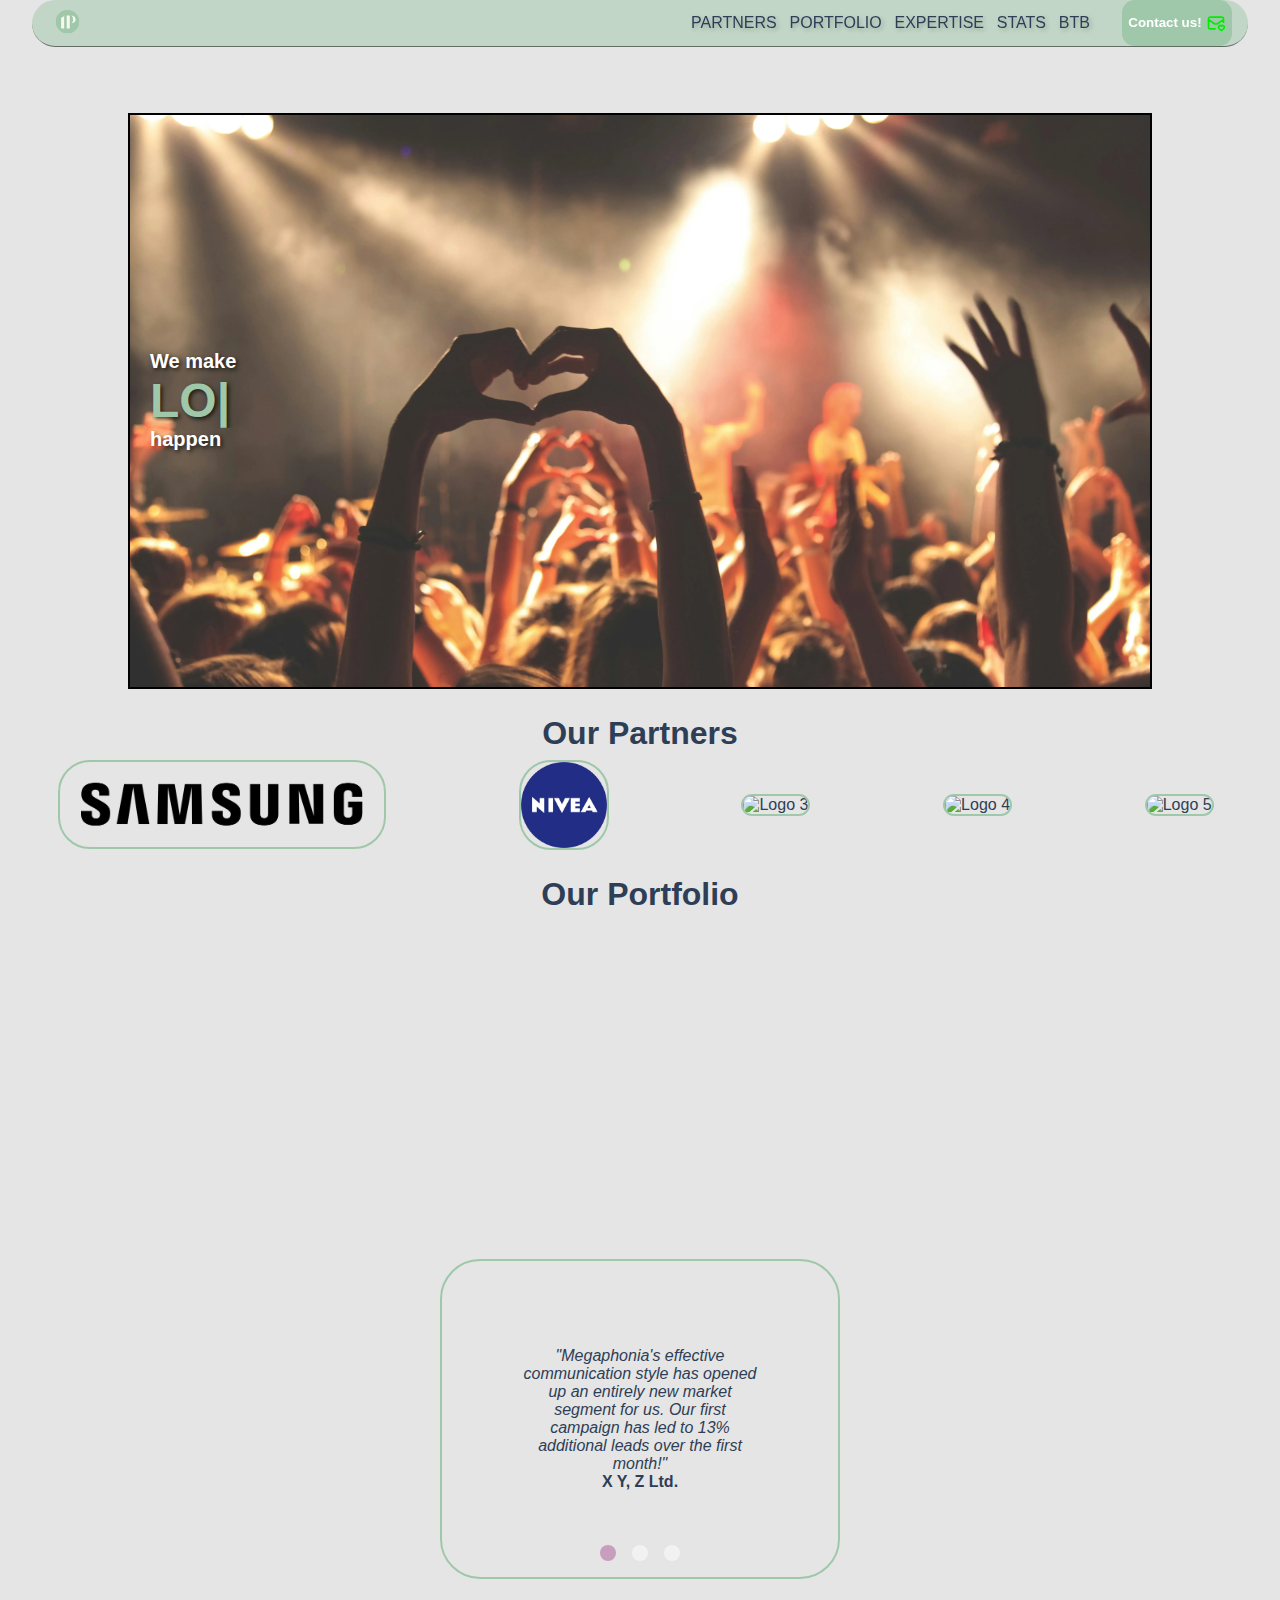
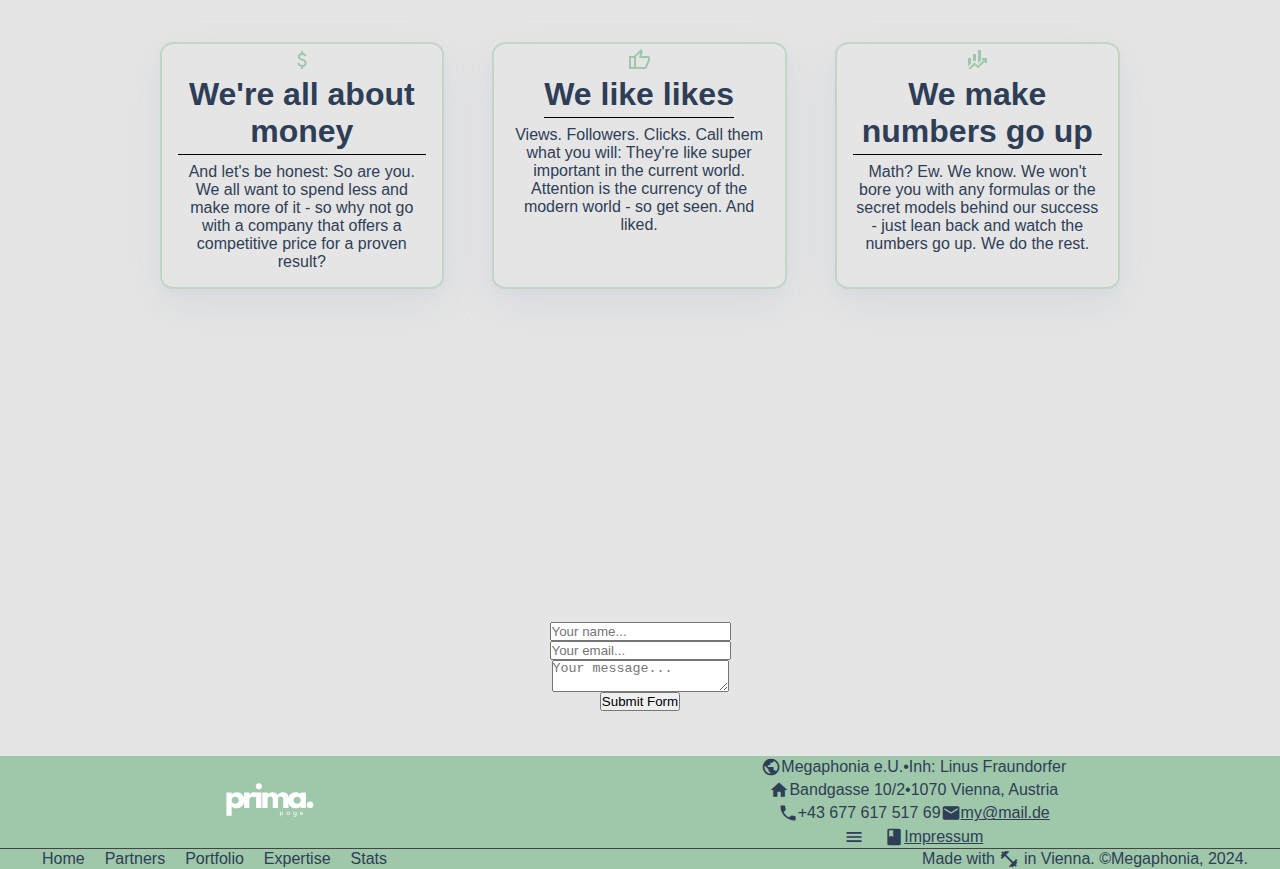
==== commit dffef782: "Resets the changes" ====
--- a/index.html
+++ b/index.html
@@ -39,7 +39,7 @@
     </section>
 
     <section id="partners">
-      <h1>Our Partners ROFL</h1>
+      <h1>Our Partners</h1>
       <div class="wrapper">
         <div class="logos">
           <img loading="lazy" src="./img/partners/samsung-logo.png" alt="Samsung">
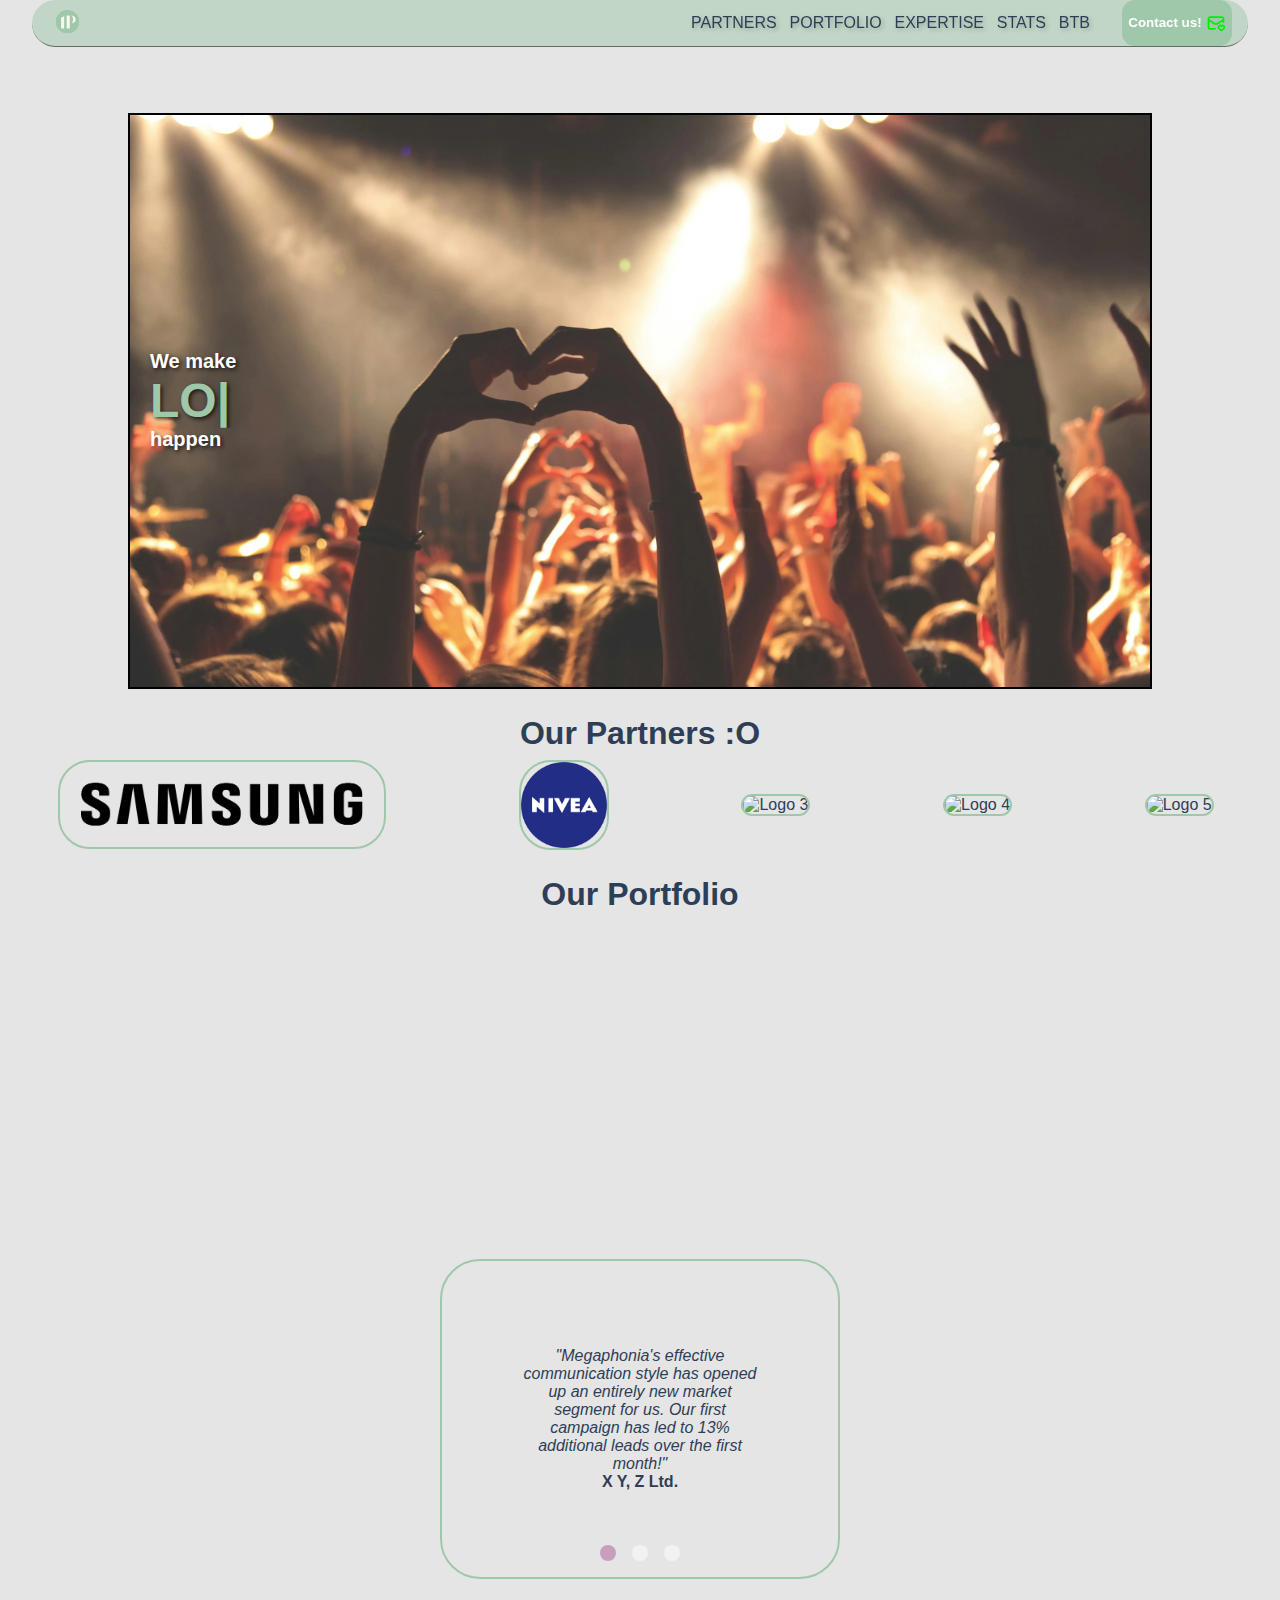
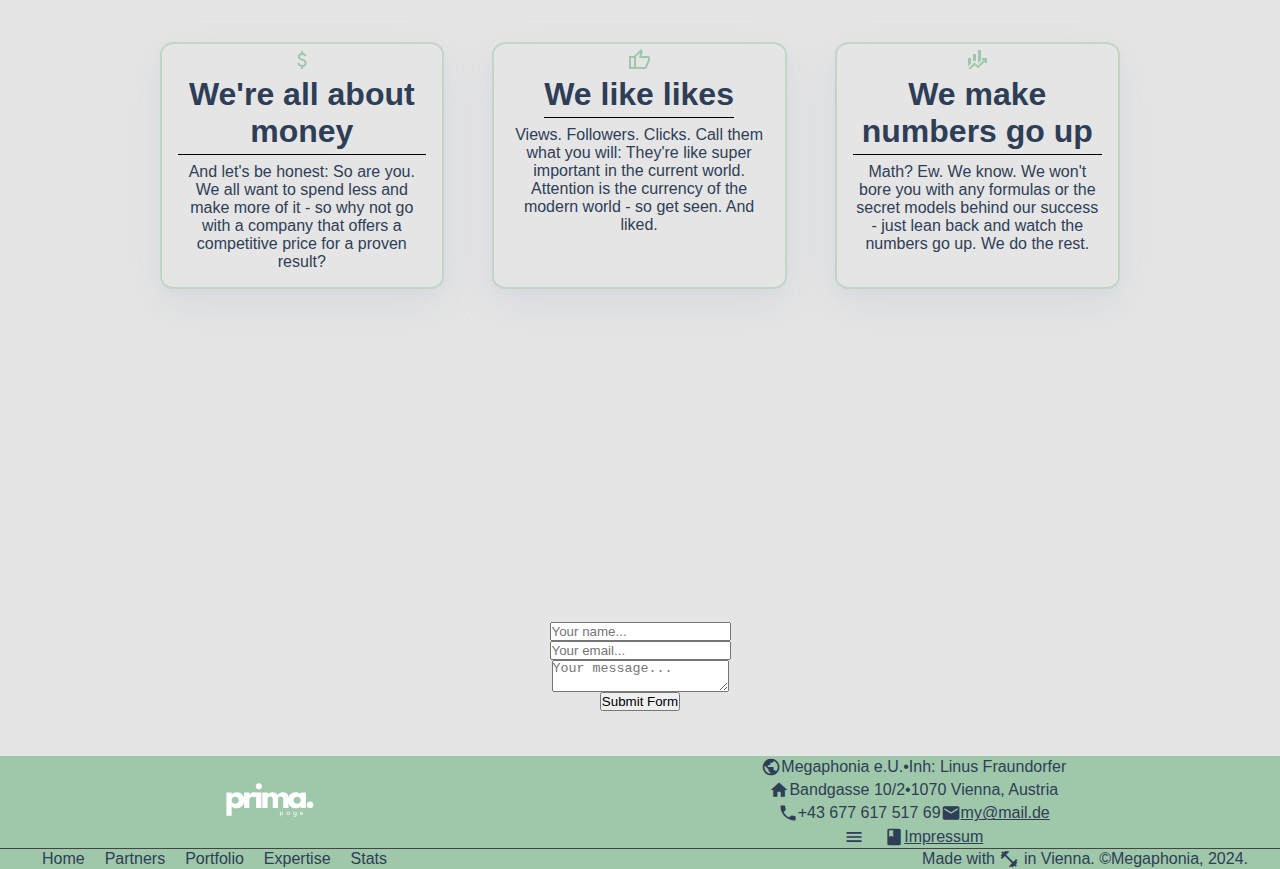
==== commit 01a4a589: "Tests log for webhook" ====
--- a/index.html
+++ b/index.html
@@ -39,7 +39,7 @@
     </section>
 
     <section id="partners">
-      <h1>Our Partners</h1>
+      <h1>Our Partners :O</h1>
       <div class="wrapper">
         <div class="logos">
           <img loading="lazy" src="./img/partners/samsung-logo.png" alt="Samsung">
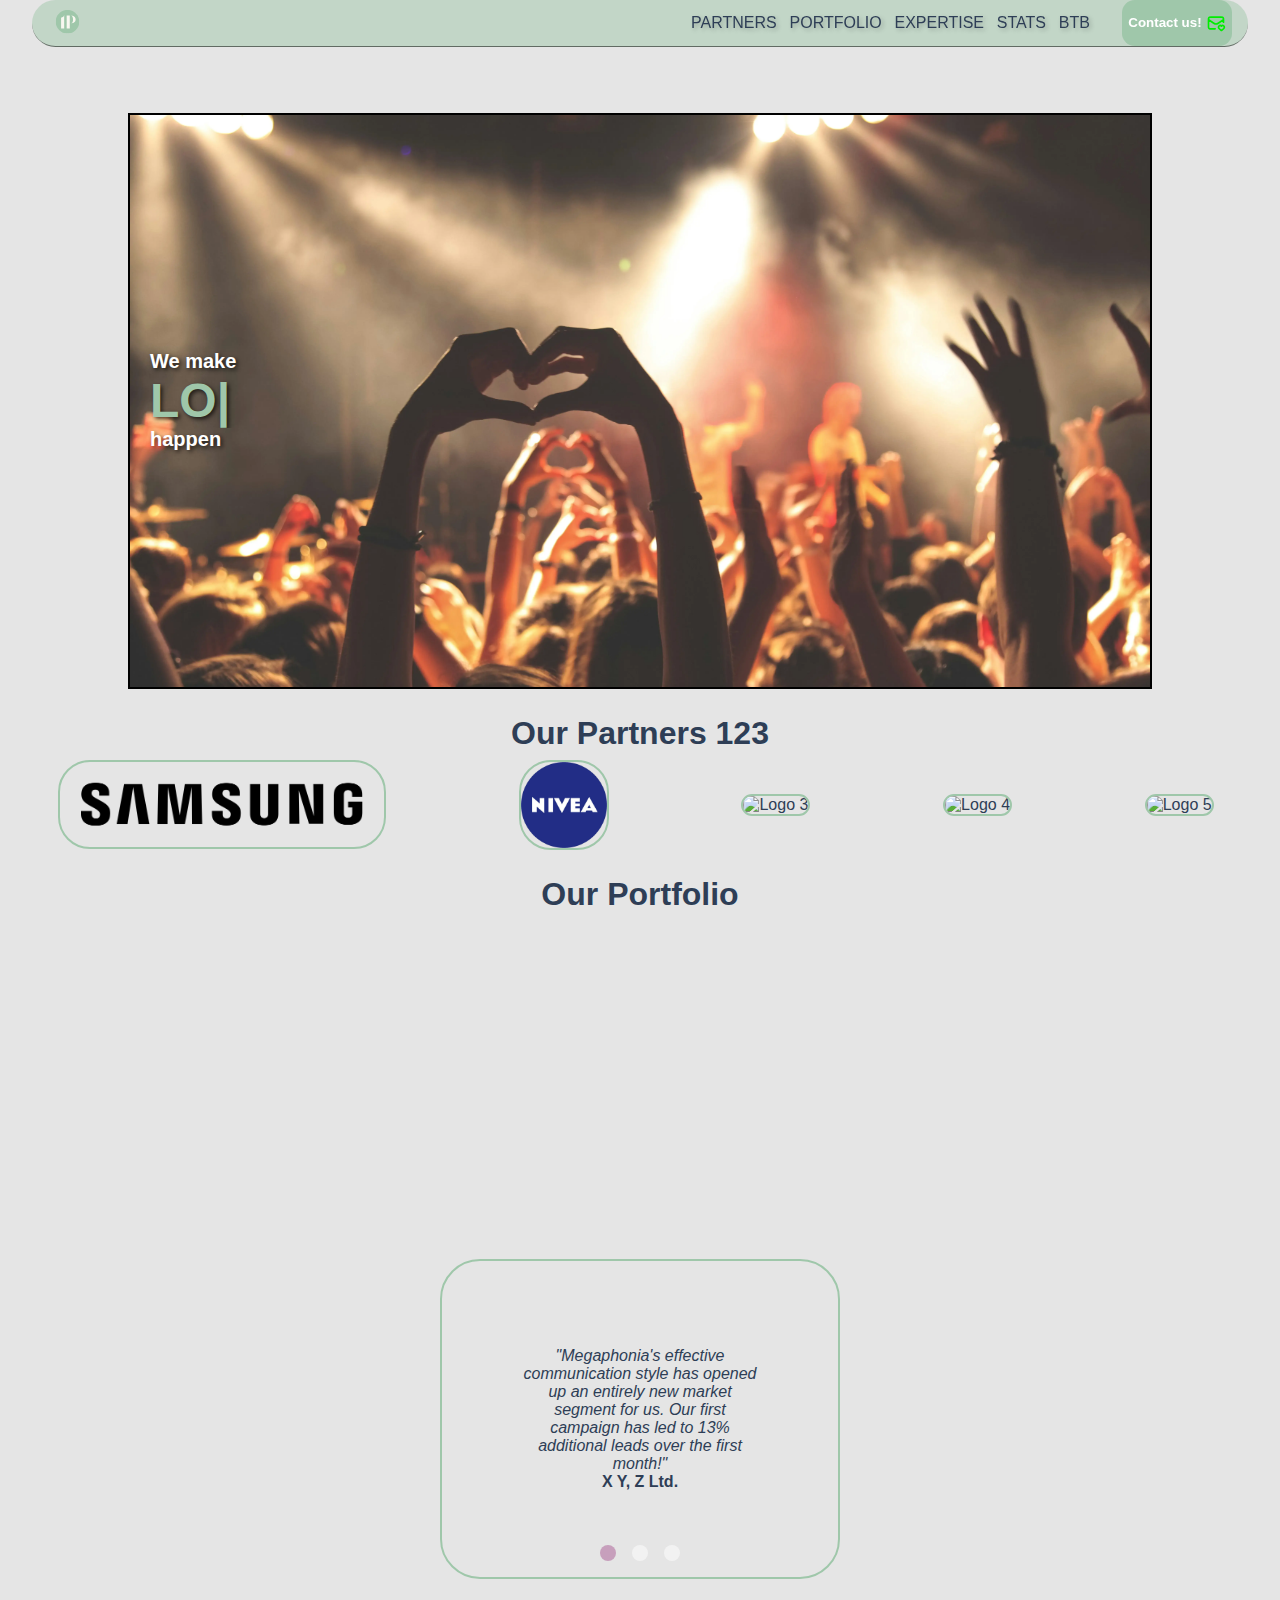
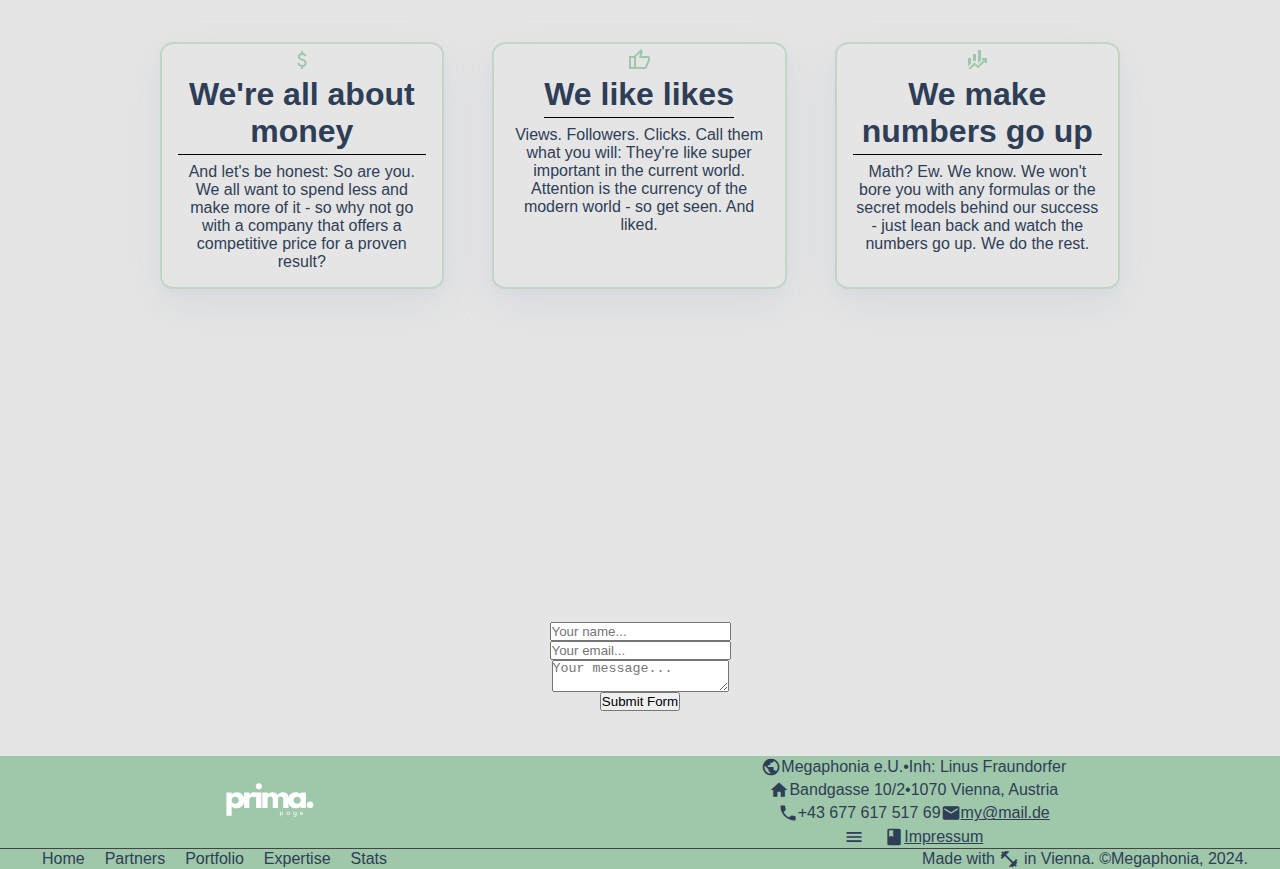
==== commit 17ab5230: "Random test" ====
--- a/index.html
+++ b/index.html
@@ -39,7 +39,7 @@
     </section>
 
     <section id="partners">
-      <h1>Our Partners :O</h1>
+      <h1>Our Partners 123</h1>
       <div class="wrapper">
         <div class="logos">
           <img loading="lazy" src="./img/partners/samsung-logo.png" alt="Samsung">
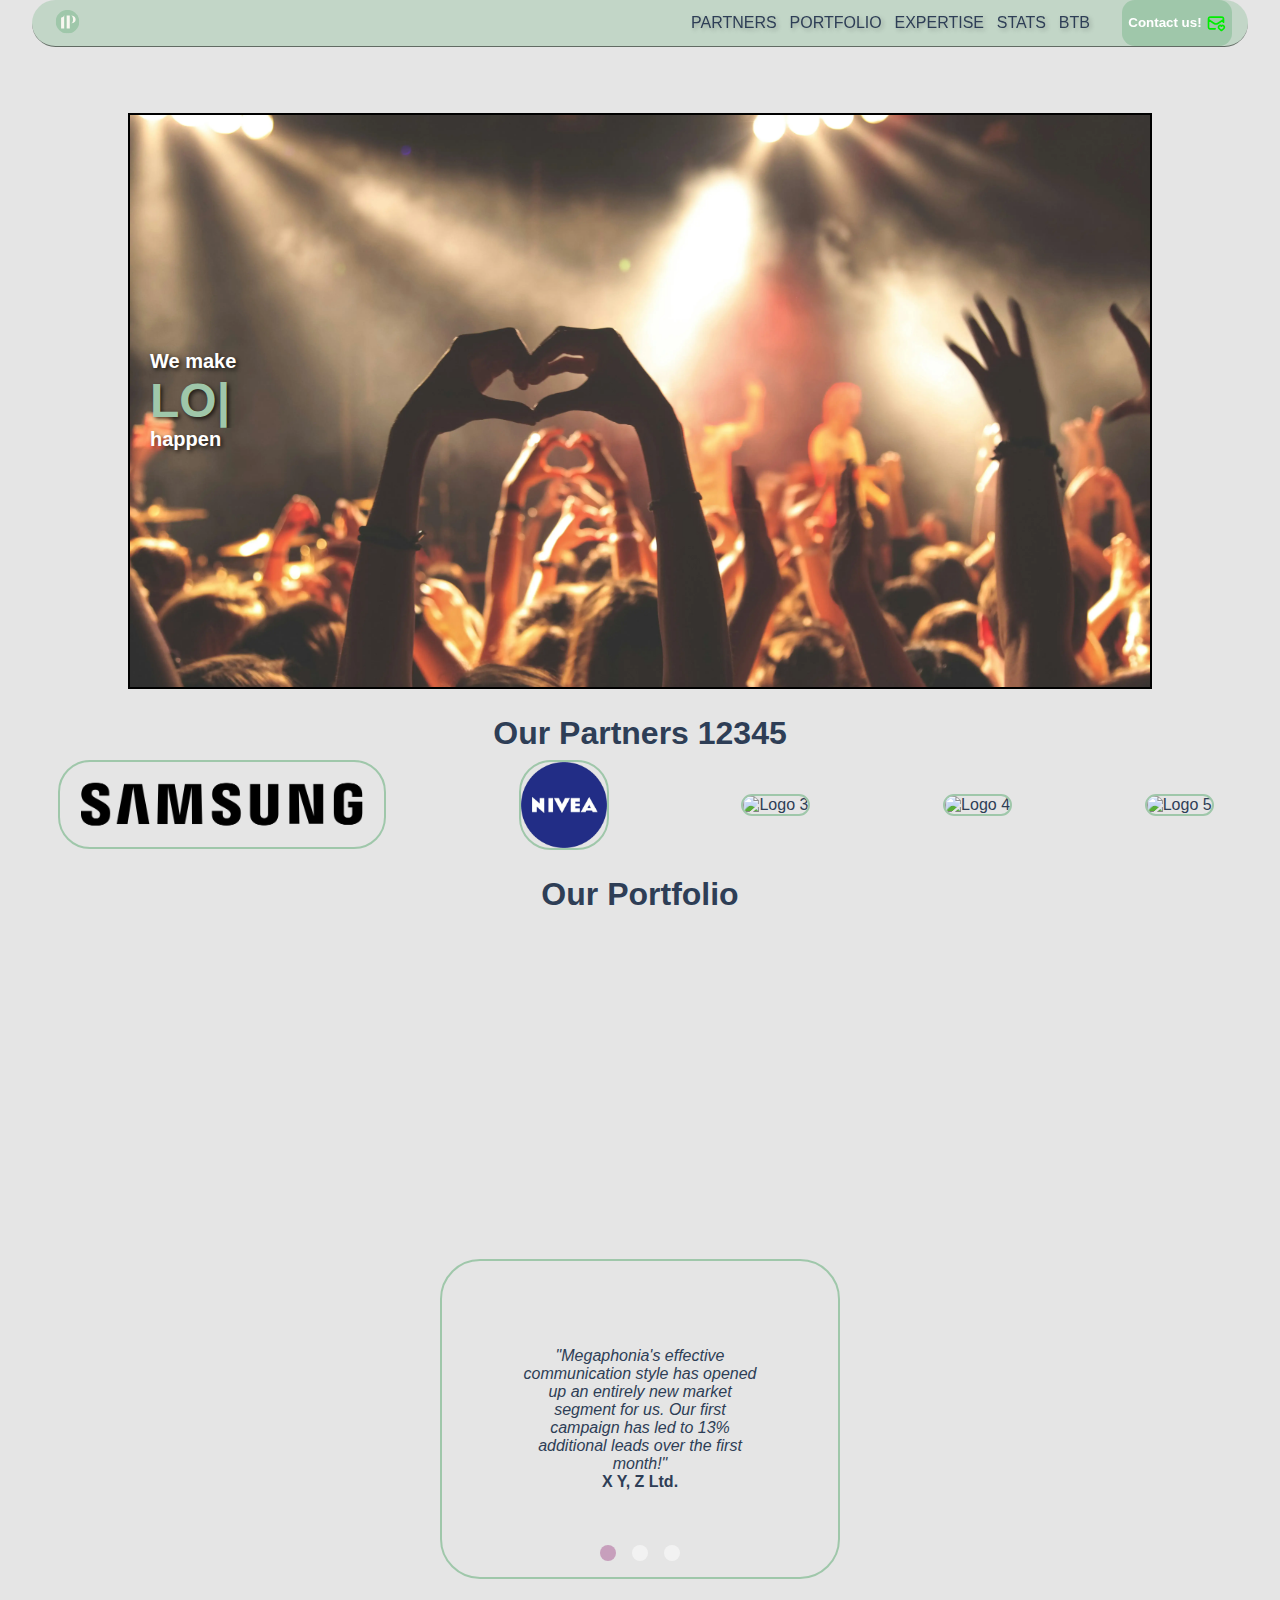
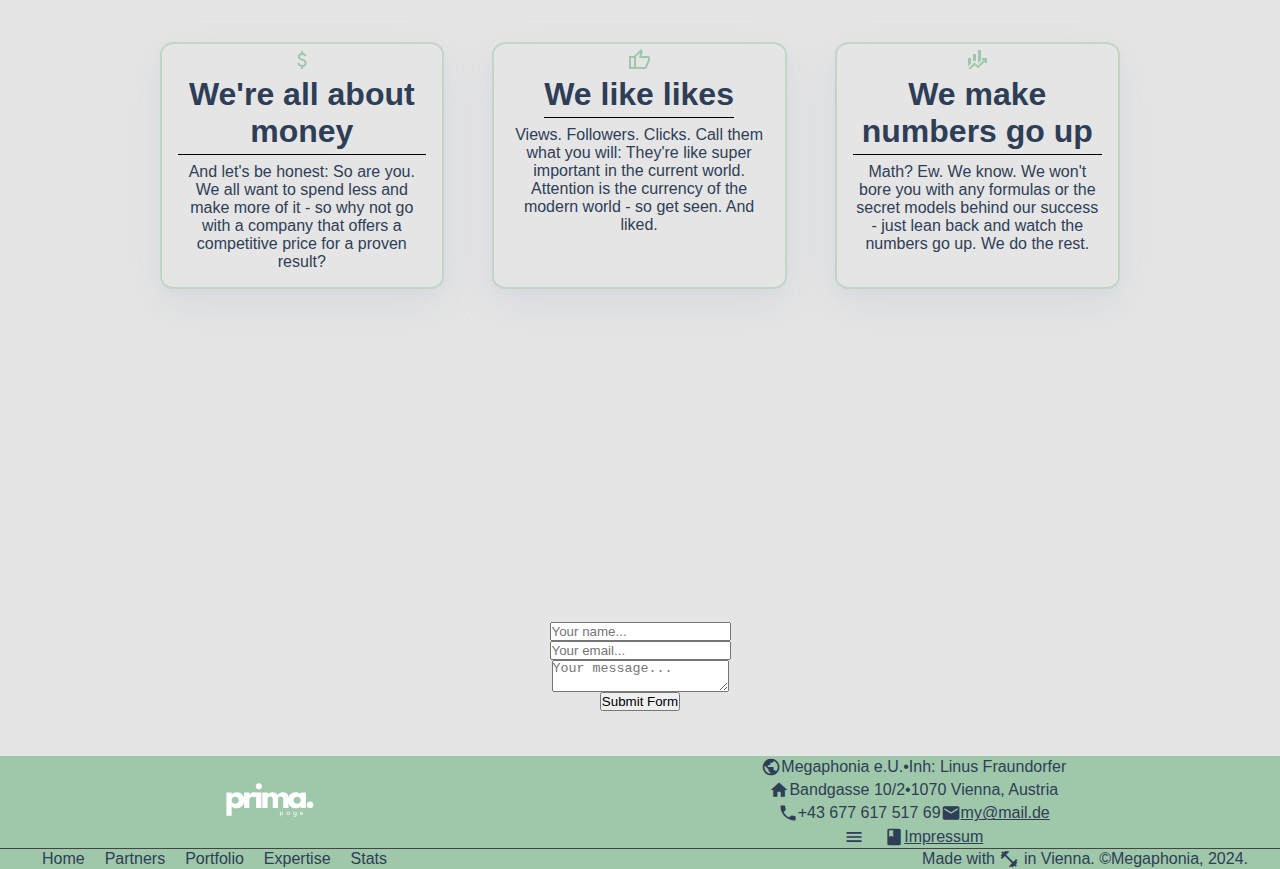
==== commit 9df249b7: "random test" ====
--- a/index.html
+++ b/index.html
@@ -39,7 +39,7 @@
     </section>
 
     <section id="partners">
-      <h1>Our Partners 123</h1>
+      <h1>Our Partners 12345</h1>
       <div class="wrapper">
         <div class="logos">
           <img loading="lazy" src="./img/partners/samsung-logo.png" alt="Samsung">
